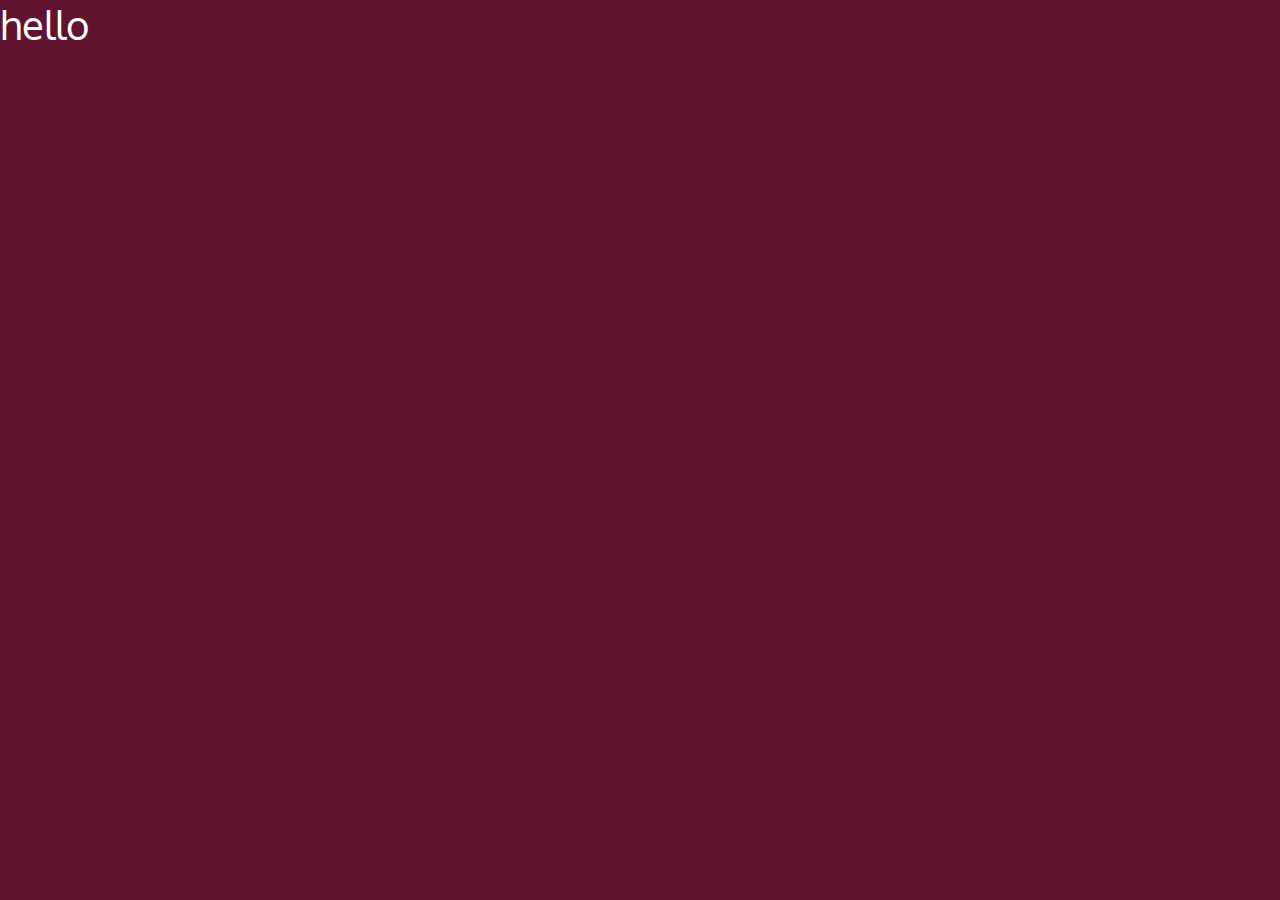
==== mod3-solution/index.html @ d24dd953 "module3 update" ====
<!DOCTYPE html>
<html>
<head>
	<meta charset="utf-8">
	<meta name="viewport" content="width=device-width, initial-scale=1">
	<title>my restaurant</title>
	<link rel="stylesheet" type="text/css" href="css/bootstrap.min.css">
	<link rel="stylesheet" href="css/styles.css">
	<link rel="preconnect" href="https://fonts.googleapis.com">
	<link rel="preconnect" href="https://fonts.gstatic.com" crossorigin>
	<link href="https://fonts.googleapis.com/css2?family=Oxygen:wght@300;400;700&display=swap" rel="stylesheet">

</head>
<body>
	<h1>hello</h1>
	<script src="js/bootstrap.min.js"></script>
	<script src="js/script.js"></script>
</body>
</html>
---- mod3-solution/css/styles.css ----
body{
    font-size: 16px;
    color: #fff;
    background-color: #61122f;
    font-family: 'Oxygen', sans-serif;
}
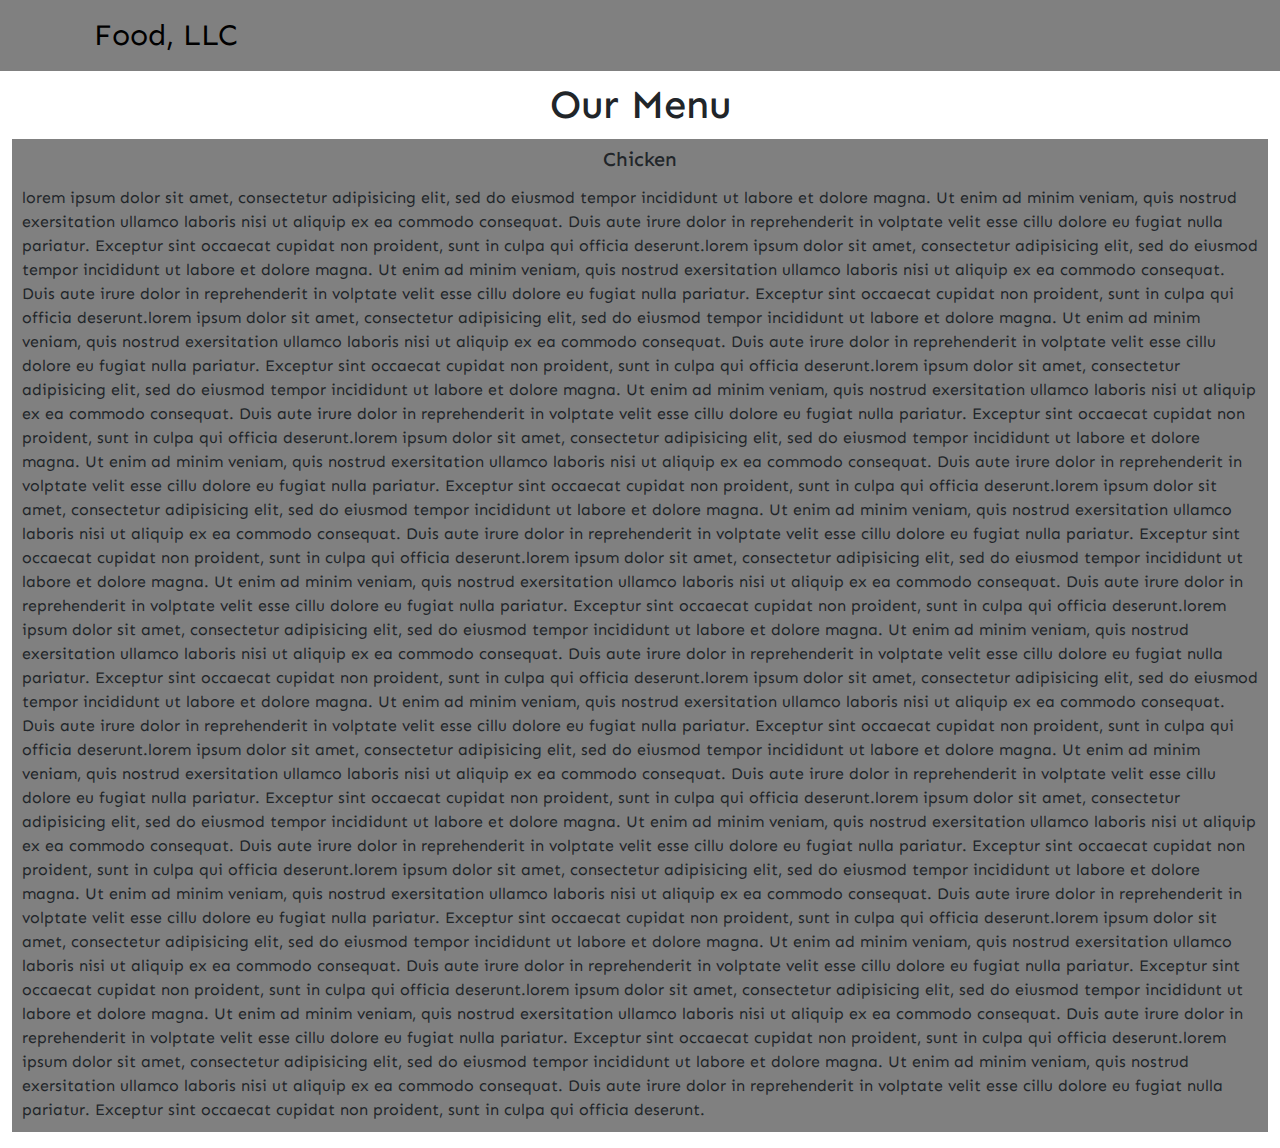
==== commit 796d6a0f: "module3 commit" ====
--- a/mod3-solution/index.html
+++ b/mod3-solution/index.html
@@ -4,15 +4,77 @@
 	<meta charset="utf-8">
 	<meta name="viewport" content="width=device-width, initial-scale=1">
 	<title>my restaurant</title>
-	<link rel="stylesheet" type="text/css" href="css/bootstrap.min.css">
+	<link rel="stylesheet" type="text/css" href="css/bootstrap.css">
 	<link rel="stylesheet" href="css/styles.css">
 	<link rel="preconnect" href="https://fonts.googleapis.com">
 	<link rel="preconnect" href="https://fonts.gstatic.com" crossorigin>
-	<link href="https://fonts.googleapis.com/css2?family=Oxygen:wght@300;400;700&display=swap" rel="stylesheet">
+	<link href="https://fonts.googleapis.com/css2?family=Oxygen:wght@300;400;700&family=Rubik&family=Sen&display=swap" rel="stylesheet">
 
 </head>
 <body>
-	<h1>hello</h1>
+	<header>
+		<!------navbar begin------->
+		<div class="container">
+			<nav class="navbar navbar-expand-md">
+				<div class="container-fluid">
+					<a class="navbar-brand" href="#" id="web-title">Food, LLC</a>
+					<button class="navbar-toggler" type="button" data-bs-toggle="collapse" data-bs-target="#navbarNav" aria-controls="navbarNav" aria-expanded="false" aria-label="Toggle navigation">
+						<span class="navbar-toggler-icon"></span>
+					</button>
+					<div class="collapse navbar-collapse" id="navbarNav">
+						<ul class="navbar-nav">
+							<li class="nav-item">
+								<a class="nav-link active" aria-current="page" href="#">Chicken</a>
+							</li>
+							<li class="nav-item">
+								<a class="nav-link" href="#">Beef</a>
+							</li>
+							<li class="nav-item">
+								<a class="nav-link" href="#">Suchi</a>
+							</li>
+						</ul>
+					</div>
+				</div>
+			</nav>
+		</div>
+	</header>
+	<h1>Our Menu</h1>
+	<section class="container-fluid">
+		<div id="menu-space">
+			<h5>Chicken</h5>
+			<p>lorem ipsum dolor sit amet, consectetur adipisicing elit, sed do eiusmod tempor incididunt ut labore et dolore magna.
+				Ut enim ad minim veniam, quis nostrud exersitation ullamco laboris nisi ut aliquip ex ea commodo consequat. Duis aute irure dolor in reprehenderit in volptate velit esse cillu dolore eu fugiat nulla pariatur.
+				Exceptur sint occaecat cupidat non proident, sunt in culpa qui officia deserunt.lorem ipsum dolor sit amet, consectetur adipisicing elit, sed do eiusmod tempor incididunt ut labore et dolore magna.
+				Ut enim ad minim veniam, quis nostrud exersitation ullamco laboris nisi ut aliquip ex ea commodo consequat. Duis aute irure dolor in reprehenderit in volptate velit esse cillu dolore eu fugiat nulla pariatur.
+				Exceptur sint occaecat cupidat non proident, sunt in culpa qui officia deserunt.lorem ipsum dolor sit amet, consectetur adipisicing elit, sed do eiusmod tempor incididunt ut labore et dolore magna.
+				Ut enim ad minim veniam, quis nostrud exersitation ullamco laboris nisi ut aliquip ex ea commodo consequat. Duis aute irure dolor in reprehenderit in volptate velit esse cillu dolore eu fugiat nulla pariatur.
+				Exceptur sint occaecat cupidat non proident, sunt in culpa qui officia deserunt.lorem ipsum dolor sit amet, consectetur adipisicing elit, sed do eiusmod tempor incididunt ut labore et dolore magna.
+				Ut enim ad minim veniam, quis nostrud exersitation ullamco laboris nisi ut aliquip ex ea commodo consequat. Duis aute irure dolor in reprehenderit in volptate velit esse cillu dolore eu fugiat nulla pariatur.
+				Exceptur sint occaecat cupidat non proident, sunt in culpa qui officia deserunt.lorem ipsum dolor sit amet, consectetur adipisicing elit, sed do eiusmod tempor incididunt ut labore et dolore magna.
+				Ut enim ad minim veniam, quis nostrud exersitation ullamco laboris nisi ut aliquip ex ea commodo consequat. Duis aute irure dolor in reprehenderit in volptate velit esse cillu dolore eu fugiat nulla pariatur.
+				Exceptur sint occaecat cupidat non proident, sunt in culpa qui officia deserunt.lorem ipsum dolor sit amet, consectetur adipisicing elit, sed do eiusmod tempor incididunt ut labore et dolore magna.
+				Ut enim ad minim veniam, quis nostrud exersitation ullamco laboris nisi ut aliquip ex ea commodo consequat. Duis aute irure dolor in reprehenderit in volptate velit esse cillu dolore eu fugiat nulla pariatur.
+				Exceptur sint occaecat cupidat non proident, sunt in culpa qui officia deserunt.lorem ipsum dolor sit amet, consectetur adipisicing elit, sed do eiusmod tempor incididunt ut labore et dolore magna.
+				Ut enim ad minim veniam, quis nostrud exersitation ullamco laboris nisi ut aliquip ex ea commodo consequat. Duis aute irure dolor in reprehenderit in volptate velit esse cillu dolore eu fugiat nulla pariatur.
+				Exceptur sint occaecat cupidat non proident, sunt in culpa qui officia deserunt.lorem ipsum dolor sit amet, consectetur adipisicing elit, sed do eiusmod tempor incididunt ut labore et dolore magna.
+				Ut enim ad minim veniam, quis nostrud exersitation ullamco laboris nisi ut aliquip ex ea commodo consequat. Duis aute irure dolor in reprehenderit in volptate velit esse cillu dolore eu fugiat nulla pariatur.
+				Exceptur sint occaecat cupidat non proident, sunt in culpa qui officia deserunt.lorem ipsum dolor sit amet, consectetur adipisicing elit, sed do eiusmod tempor incididunt ut labore et dolore magna.
+				Ut enim ad minim veniam, quis nostrud exersitation ullamco laboris nisi ut aliquip ex ea commodo consequat. Duis aute irure dolor in reprehenderit in volptate velit esse cillu dolore eu fugiat nulla pariatur.
+				Exceptur sint occaecat cupidat non proident, sunt in culpa qui officia deserunt.lorem ipsum dolor sit amet, consectetur adipisicing elit, sed do eiusmod tempor incididunt ut labore et dolore magna.
+				Ut enim ad minim veniam, quis nostrud exersitation ullamco laboris nisi ut aliquip ex ea commodo consequat. Duis aute irure dolor in reprehenderit in volptate velit esse cillu dolore eu fugiat nulla pariatur.
+				Exceptur sint occaecat cupidat non proident, sunt in culpa qui officia deserunt.lorem ipsum dolor sit amet, consectetur adipisicing elit, sed do eiusmod tempor incididunt ut labore et dolore magna.
+				Ut enim ad minim veniam, quis nostrud exersitation ullamco laboris nisi ut aliquip ex ea commodo consequat. Duis aute irure dolor in reprehenderit in volptate velit esse cillu dolore eu fugiat nulla pariatur.
+				Exceptur sint occaecat cupidat non proident, sunt in culpa qui officia deserunt.lorem ipsum dolor sit amet, consectetur adipisicing elit, sed do eiusmod tempor incididunt ut labore et dolore magna.
+				Ut enim ad minim veniam, quis nostrud exersitation ullamco laboris nisi ut aliquip ex ea commodo consequat. Duis aute irure dolor in reprehenderit in volptate velit esse cillu dolore eu fugiat nulla pariatur.
+				Exceptur sint occaecat cupidat non proident, sunt in culpa qui officia deserunt.lorem ipsum dolor sit amet, consectetur adipisicing elit, sed do eiusmod tempor incididunt ut labore et dolore magna.
+				Ut enim ad minim veniam, quis nostrud exersitation ullamco laboris nisi ut aliquip ex ea commodo consequat. Duis aute irure dolor in reprehenderit in volptate velit esse cillu dolore eu fugiat nulla pariatur.
+				Exceptur sint occaecat cupidat non proident, sunt in culpa qui officia deserunt.lorem ipsum dolor sit amet, consectetur adipisicing elit, sed do eiusmod tempor incididunt ut labore et dolore magna.
+				Ut enim ad minim veniam, quis nostrud exersitation ullamco laboris nisi ut aliquip ex ea commodo consequat. Duis aute irure dolor in reprehenderit in volptate velit esse cillu dolore eu fugiat nulla pariatur.
+				Exceptur sint occaecat cupidat non proident, sunt in culpa qui officia deserunt.lorem ipsum dolor sit amet, consectetur adipisicing elit, sed do eiusmod tempor incididunt ut labore et dolore magna.
+				Ut enim ad minim veniam, quis nostrud exersitation ullamco laboris nisi ut aliquip ex ea commodo consequat. Duis aute irure dolor in reprehenderit in volptate velit esse cillu dolore eu fugiat nulla pariatur.
+				Exceptur sint occaecat cupidat non proident, sunt in culpa qui officia deserunt.</p>
+		</div>
+	</section>
 	<script src="js/bootstrap.min.js"></script>
 	<script src="js/script.js"></script>
 </body>
